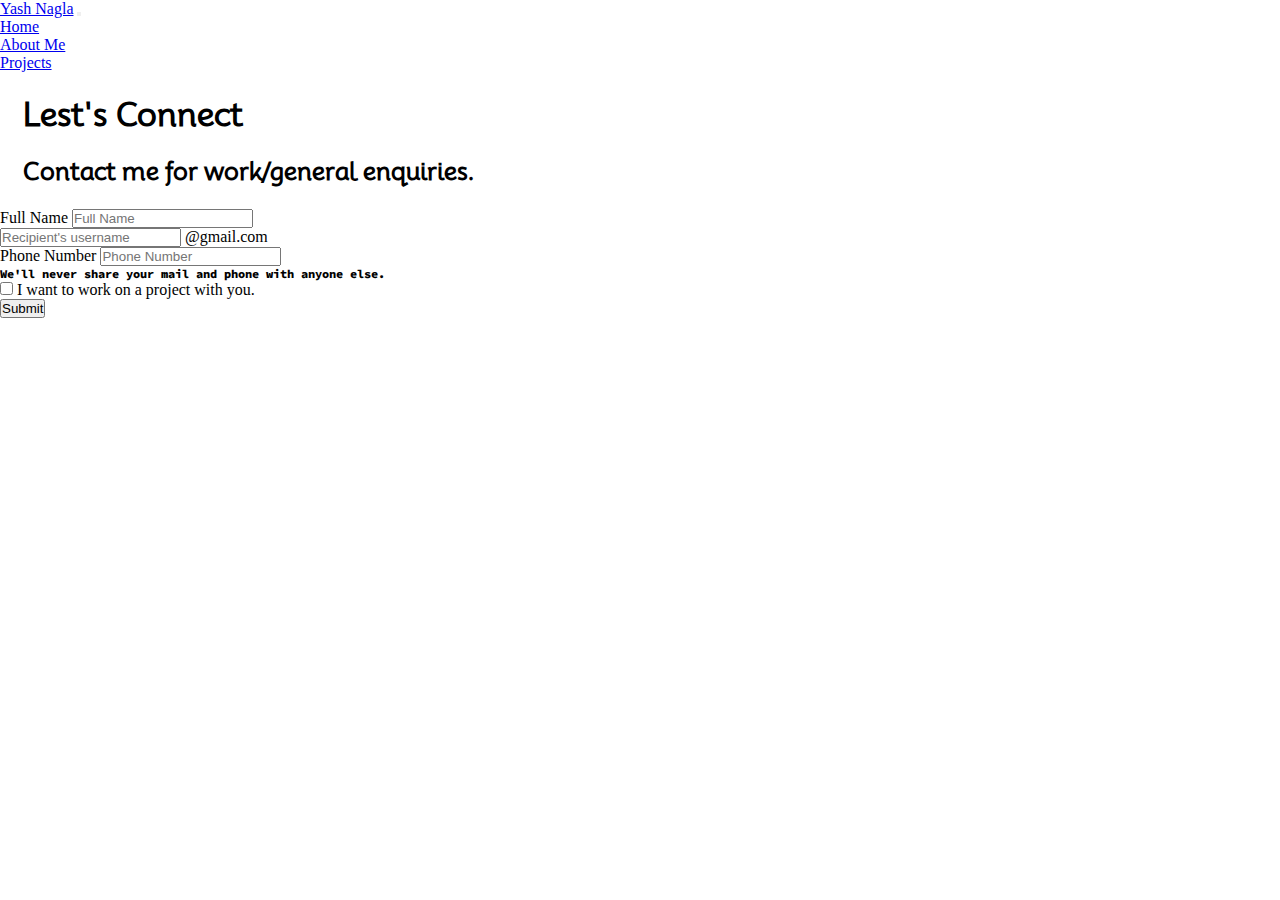
==== contact.html @ 5584ef38 "portfolio-site" ====
<!DOCTYPE html>
<html lang="en">

<head>
    <meta charset="UTF-8">
    <meta name="viewport" content="width=device-width, initial-scale=1.0">
    <title>Contact Me</title>
    <!-- Bootstrap CSS -->
    <link href="https://cdn.jsdelivr.net/npm/bootstrap@5.3.2/dist/css/bootstrap.min.css" rel="stylesheet"
        integrity="sha384-T3c6CoIi6uLrA9TneNEoa7RxnatzjcDSCmG1MXxSR1GAsXEV/Dwwykc2MPK8M2HN" crossorigin="anonymous">
    <!-- Local CSS -->
    <link rel="stylesheet" href="style.css">
</head>

<body>

    <!-- Navigation Bar Starts -->

    <nav class="navbar navbar-expand-lg bg-dark border-bottom border-body" data-bs-theme="dark">
        <div class="container-fluid">
            <a class="navbar-brand" href="index.html">Yash Nagla</a>
            <button class="navbar-toggler" type="button" data-bs-toggle="collapse"
                data-bs-target="#navbarSupportedContent" aria-controls="navbarSupportedContent" aria-expanded="false"
                aria-label="Toggle navigation">
                <span class="navbar-toggler-icon"></span>
            </button>
            <div class="collapse navbar-collapse" id="navbarSupportedContent">
                <ul class="navbar-nav me-auto mb-2 mb-lg-0">
                    <li class="nav-item">
                        <a class="nav-link active" aria-current="page" href="/index.html">Home</a>
                    </li>
                    <li class="nav-item">
                        <a class="nav-link active" aria-current="page" href="/about.html">About Me</a>
                    </li>
                    <li class="nav-item">
                        <a class="nav-link active" aria-current="page" href="/projects.html">Projects</a>
                      </li>
                </ul>
            </div>
        </div>
    </nav>

    <!-- Navigation Bar Ends -->

    <div>
        <h1>Lest's Connect</h1>
    </div>

    <!-- Enquiries Section Starts -->

    <div class="m-5">
        <h2>Contact me for work/general enquiries.</h2>

        <div class="input-group mb-3 w-50">
            <span class="input-group-text" id="basic-addon">Full Name</span>
            <input type="text" class="form-control" placeholder="Full Name" aria-label="Fullname"
                aria-describedby="basic-addon1">
        </div>

        <div class="input-group mb-3 w-50">
            <input type="text" class="form-control" placeholder="Recipient's username" aria-label="Mail I'd"
                aria-describedby="basic-addon2">
            <span class="input-group-text" id="basic-addon2">@gmail.com</span>
        </div>

        <div class="input-group mb-3 w-50">
            <span class="input-group-text" id="basic-addon1">Phone Number</span>
            <input type="text" class="form-control" placeholder="Phone Number" aria-label="PhoneNumber"
                aria-describedby="basic-addon1">
        </div>

        <p style="font-size: 12px; font-weight: 800;" class="p-3">We'll never share your mail and phone with anyone else.</p>

        <div class="form-check">
            <input class="form-check-input" type="checkbox" value="" id="flexCheckChecked"
                style="border: 1px solid black;">
            <label class="form-check-label" for="flexCheckChecked">
                I want to work on a project with you.
            </label>
        </div>

        <button type="button" class="btn btn-primary m-3">Submit</button>
    </div>

    <!-- Enquiries Section Ends -->


</body>

</html>
---- style.css ----
/* Common Classes Start */

@import url('https://fonts.googleapis.com/css2?family=Fuggles&family=Mooli&display=swap');
@import url('https://fonts.googleapis.com/css2?family=Fuggles&family=Mooli&family=Source+Code+Pro:wght@300&display=swap');

*{
    padding: 0;
    margin: 0;
    /* font-family: 'Fuggles', cursive; */
    
}

h1{
    font-family: 'Mooli', sans-serif;
    margin: 23px;
}

h2{
    font-family: 'Mooli', sans-serif;
    margin: 23px;
}

p{
    font-family: 'Source Code Pro', monospace;
}

/* .intro h1{
    font-family: 'Mooli', sans-serif;
    margin: 12px;
}

.intro h2{
    font-family: 'Mooli', sans-serif;
    margin: 12px;
}

.intro p{
    font-family: 'Source Code Pro', monospace;
    margin: 12px;
} */

/* .buttons{
    margin-top: 35px;
}

.btn{
    padding: 9px 14px;
    width: 200px;
    width: fit-content;
    border-radius: 22px;
    color: white;
    background-color: dodgerblue;
    font-weight: bold;
    font-size: 21px;
    margin: 0px 3px;
    cursor: pointer;
}

.btn-sm{
    font-size: 10px;
    padding: 7px 13px;
    margin: 12px 0px;
} */

.btn:hover{
    background-color: white;
    color: dodgerblue;
    box-shadow: 0 10px 61px rgb(190, 97, 97);
}

/* Common Classes Ends */

/* Index Page Start */

.main{
    /* background-color: yellow; */
    width: 90vw;
}

.container{
    display: flex;
}

.infoContainer{
    /* background-color: rgb(202, 0, 128); */
    height: 58vh;
    width: 80vw;
    margin: 144px auto;
    display: flex;
    justify-content: space-around;
}

.devInfo{
    display: flex;
    justify-content: center;
    flex-direction: column;
    font-family: 'Source Code Pro', monospace;
}

.hello{
    font-size: 55px;
}

.name{
    font-size: 50px;
    font-family: 'Mooli', sans-serif;
    font-weight: bold;
}

.about{
    font-size: 40px;
}

.moreabout{
    /* font-family: 'Mooli', sans-serif; */
    font-size: 24px;
    margin-top: 23px;
}


.devPic img{
    width: 381px;
    height: 58vh;
}

/* Index Page Ends */


/* Contact Page Start */

.contactform{
    padding: 0 34px;
    padding-top: 144px;
    font-family: 'Mooli', sans-serif;

}

.contactform h1{
    font-family: 'Source Code Pro', monospace;
    padding: 12px 0;
}

.contactform form div{
    padding: 10px 0;
    display: flex;
    flex-direction: column;
}

.contactform form div input{
    width: 20vw;
    border-radius: 5px;
    margin: 6px 0 0 0;
    padding: 3px;
}

#emailHelp{
    font-size: 12px;
    color: midnightblue;
    margin: 0px 5px;
}

#form-check{
    flex-direction: row;
}

#form-check input{
    width: 24px;
    margin: 3px 0;
}

/* Contact Page Ends */

/* Blog Page Starts */

.blogItem{
    margin: 20px;
    font-family: 'Mooli', sans-serif;
}

/* Blog Page Ends */

/* Intro Page Starts */

/* .skillContainer{
    padding: 12px;

}

.skillItem{
    display: flex;
    align-items: center;
    font-family: 'Source Code Pro', monospace;
    font-weight: 900;
}

.skill{
    width: 265px;
    height: 6px;
    color: rgb(125, 28, 28);
    border: 2px solid black;
}

.hunderd{
    width: 400px;
    color: blue ;
    border: 2px solid black;
}

.seventyFive{
    width: 300px;
    color: green;
    border: 2px solid black;
}

.fifty{
    width: 200px;
    color: orange;
    border: 2px solid black;
}

.twentyFive{
    width: 100px;
    color: yellow;
    border: 2px solid black;
} */

/* Intro Page Ends */

/* Responsiveness */

@media (max-width: 1400px) {
    /* *{
        background-color: rgb(245, 158, 158);
    } */
    .sidebar{
        transform: translate(-443px, 0px);
        position: absolute;
    }
}
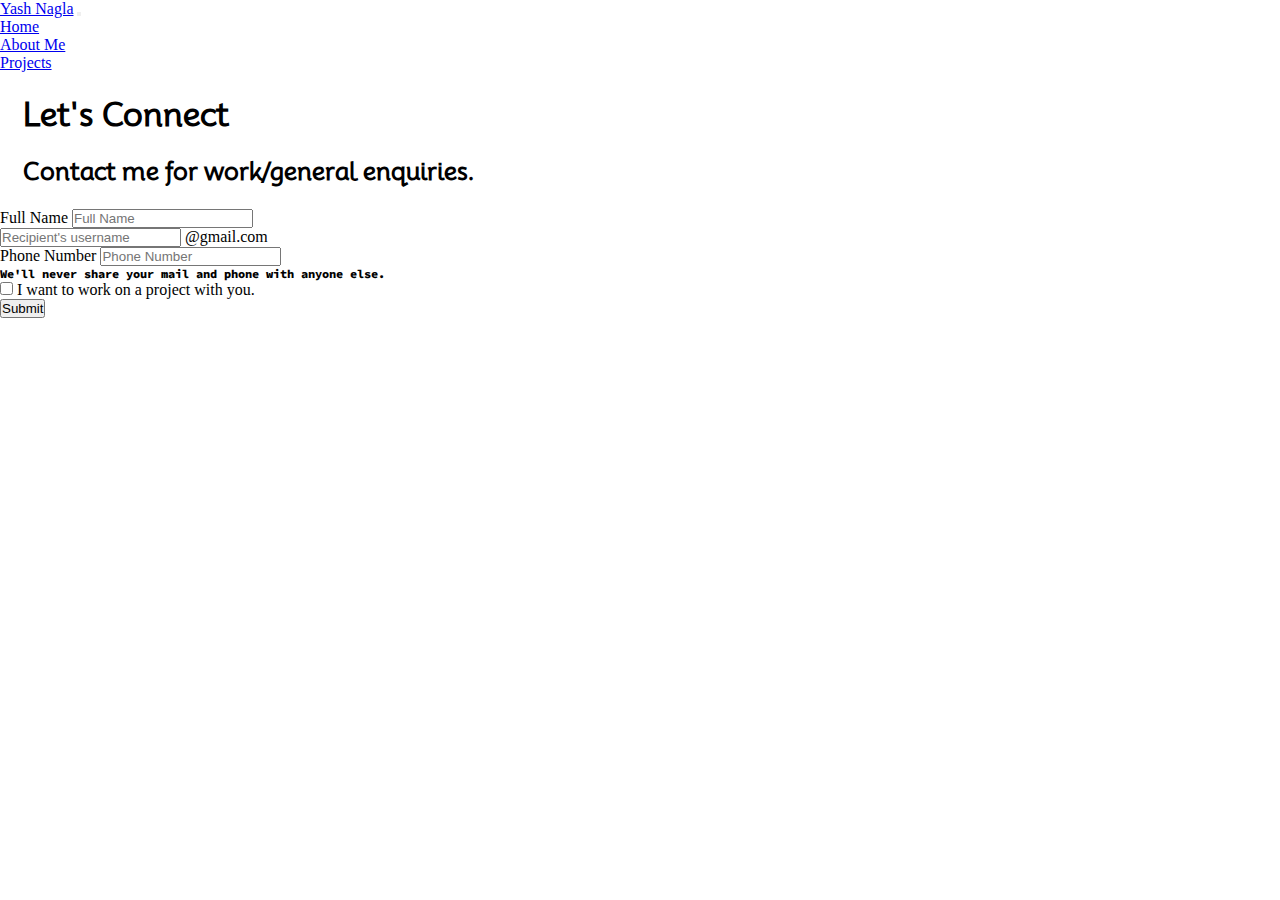
==== commit e076c648: "Updated" ====
--- a/contact.html
+++ b/contact.html
@@ -27,13 +27,13 @@
             <div class="collapse navbar-collapse" id="navbarSupportedContent">
                 <ul class="navbar-nav me-auto mb-2 mb-lg-0">
                     <li class="nav-item">
-                        <a class="nav-link active" aria-current="page" href="/index.html">Home</a>
+                        <a class="nav-link active" aria-current="page" href="index.html">Home</a>
                     </li>
                     <li class="nav-item">
-                        <a class="nav-link active" aria-current="page" href="/about.html">About Me</a>
+                        <a class="nav-link active" aria-current="page" href="about.html">About Me</a>
                     </li>
                     <li class="nav-item">
-                        <a class="nav-link active" aria-current="page" href="/projects.html">Projects</a>
+                        <a class="nav-link active" aria-current="page" href="projects.html">Projects</a>
                       </li>
                 </ul>
             </div>
@@ -43,14 +43,13 @@
     <!-- Navigation Bar Ends -->
 
     <div>
-        <h1>Lest's Connect</h1>
+        <h1>Let's Connect</h1>
     </div>
 
     <!-- Enquiries Section Starts -->
 
     <div class="m-5">
         <h2>Contact me for work/general enquiries.</h2>
-
         <div class="input-group mb-3 w-50">
             <span class="input-group-text" id="basic-addon">Full Name</span>
             <input type="text" class="form-control" placeholder="Full Name" aria-label="Fullname"
@@ -87,4 +86,4 @@
 
 </body>
 
-</html>+</html>
